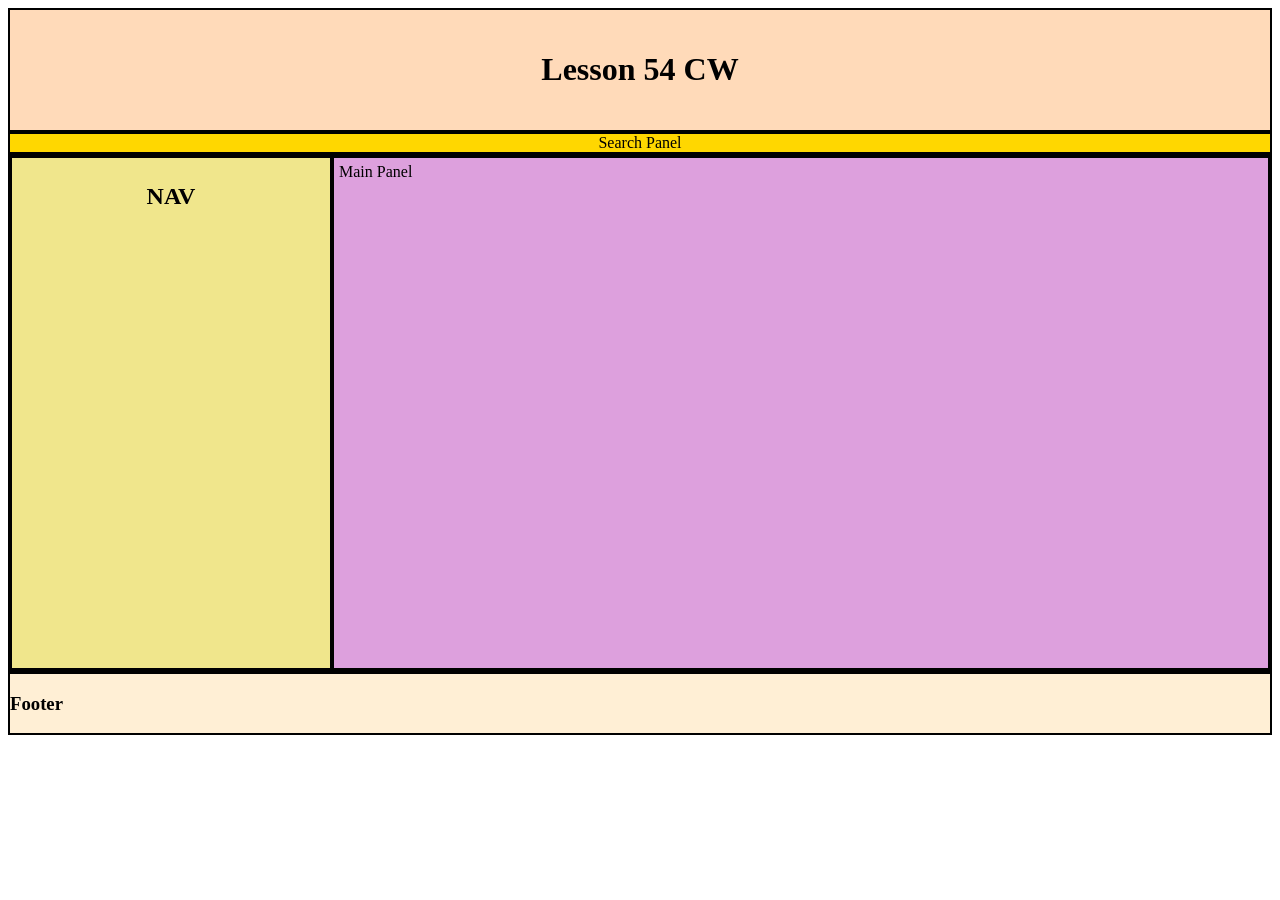
==== Java-54-CW/index.html @ e1d51dda "(4-29-26)" ====
<!DOCTYPE html>
<!-- Create a website layout that has two pages: a HOME page and a SONGS page. 
Structure your Home page based on the picture file HomePage.png and your Songs page like SongsPage.png. 
Be sure to include the city flags (see the "cities" folder).
You may choose the content in your info cards -->

<html>
  <head>
    <title>54-CW: Home</title>
    <link href="style.css" rel="stylesheet" type="text/css" />
    <script src="script.js"></script>
  </head>
  
  <body onload="init()">
    <div >
      <!--  Header or Banner -->
      <div id="header">
        <h1> Lesson 54 CW </h1>
      </div>
      
      <div class='searchpanel'>
          Search Panel
      </div>

      <div class="container">
        <!--  nav bar -->
        <nav id='nav'>
          <H2>NAV</H2><br> 
        </nav>
        
        <div id='mainpanel' class="container">
          Main Panel
        </div>
      </div>
      

      <div id='footer'>
        <h3> Footer </h3>
      </div>

    </div>
    
  </body>
</html>
---- Java-54-CW/style.css ----
/*
div{
  padding: 20px;
  text-align: center;
  border: solid 2px black;
}
*/
#header{
  padding: 20px;
  text-align: center;
  border: solid 2px black;
  background-color:PeachPuff;
}
#nav{
  
  flex:1;
  padding: 5px;
  text-align: center;
  border: solid 2px black;
  background-color:Khaki;
  min-height:500px;
}


.container{
  display:flex;
  flex-wrap: wrap;
  text-align: center;
  border: solid 2px black;
}

.searchpanel{
  text-align: center;
  border: solid 2px black;
  background-color:Gold;
}
#mainpanel{
  flex:3;
  padding: 5px;
  text-align: center;
  border: solid 2px black;
  min-height:500px;
  background-color:Plum;
}
#footer{
  border: solid 2px black;
  background-color:PapayaWhip;
}
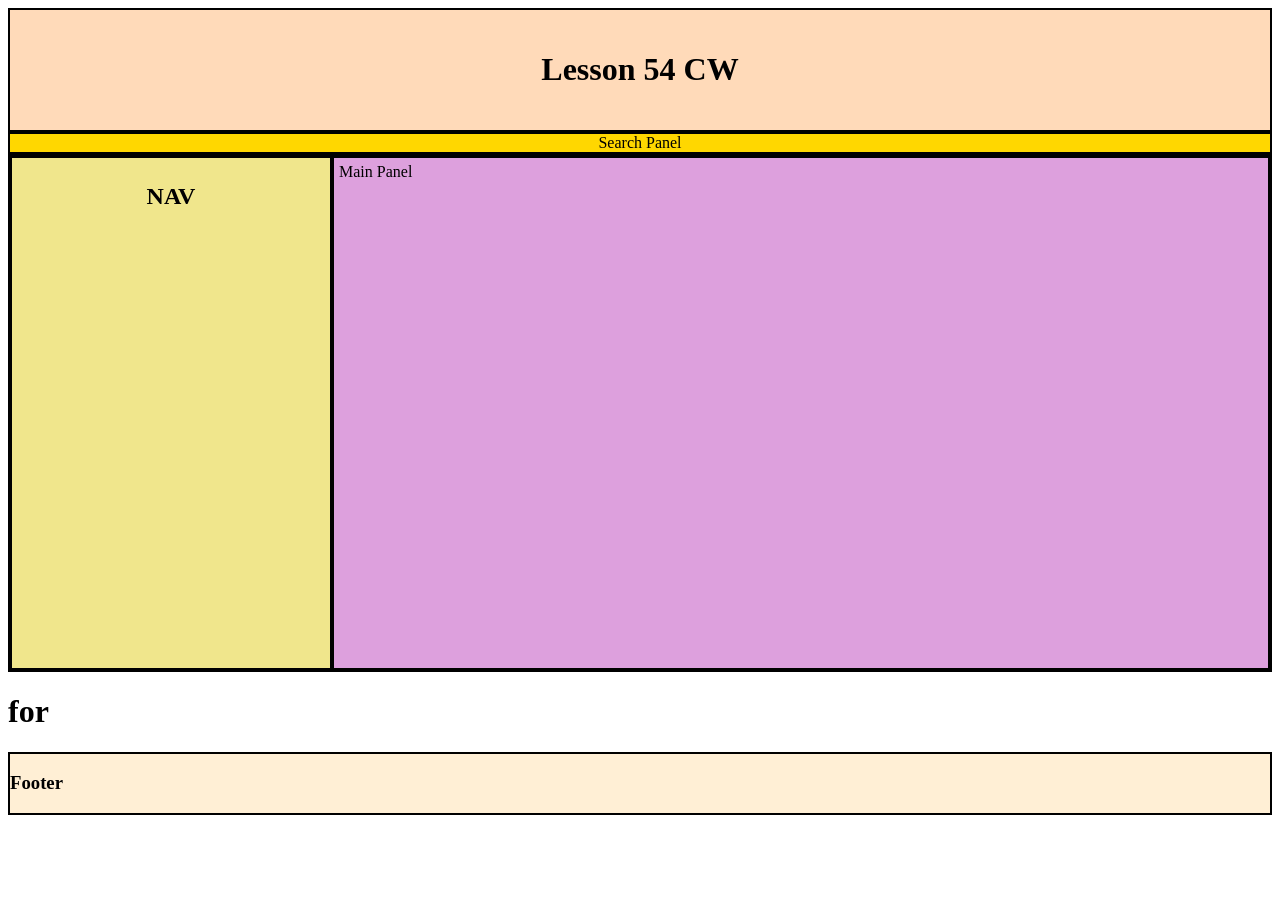
==== commit cbcae32f: "(5-19-26)" ====
--- a/Java-54-CW/index.html
+++ b/Java-54-CW/index.html
@@ -32,7 +32,9 @@
           Main Panel
         </div>
       </div>
-      
+      <div>
+        <h1>for</h1>
+      </div>
 
       <div id='footer'>
         <h3> Footer </h3>
@@ -41,4 +43,5 @@
     </div>
     
   </body>
-</html>+</html>
+
